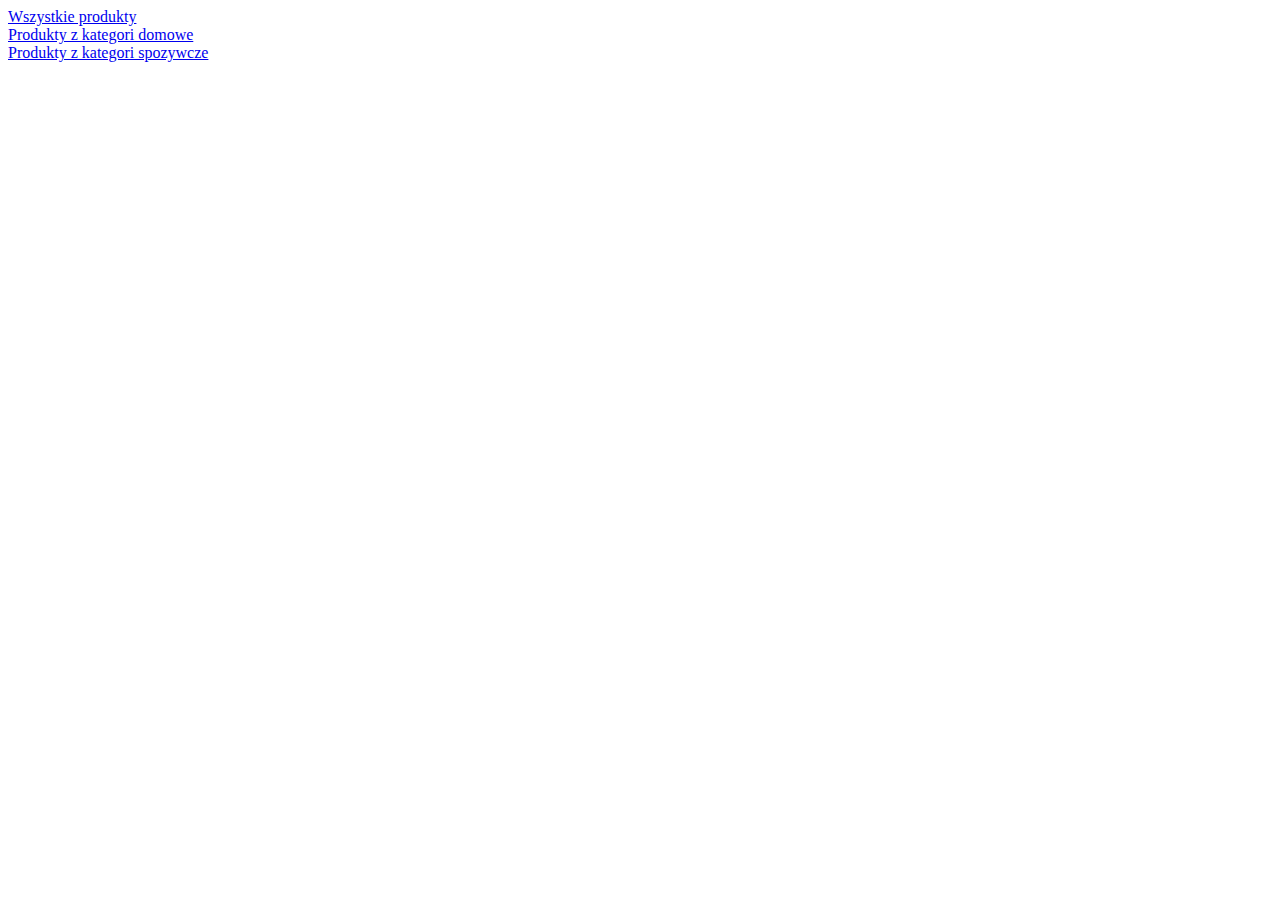
==== src/main/resources/static/index.html @ 96fac9e6 "First commit" ====
<!DOCTYPE html>
<html lang="en">
<head>
    <meta charset="UTF-8">
    <link rel="stylesheet" type="text/css" href="/style.css"/>
    <title>Produkty</title>
</head>
<body>
<div class="links">
<a href="lista">Wszystkie produkty</a> <br/>
<a href="lista?category=domowe">Produkty z kategori domowe</a> <br/>
<a href="lista?category=spozywcze">Produkty z kategori spozywcze</a><br/>
</div>
</body>
</html>
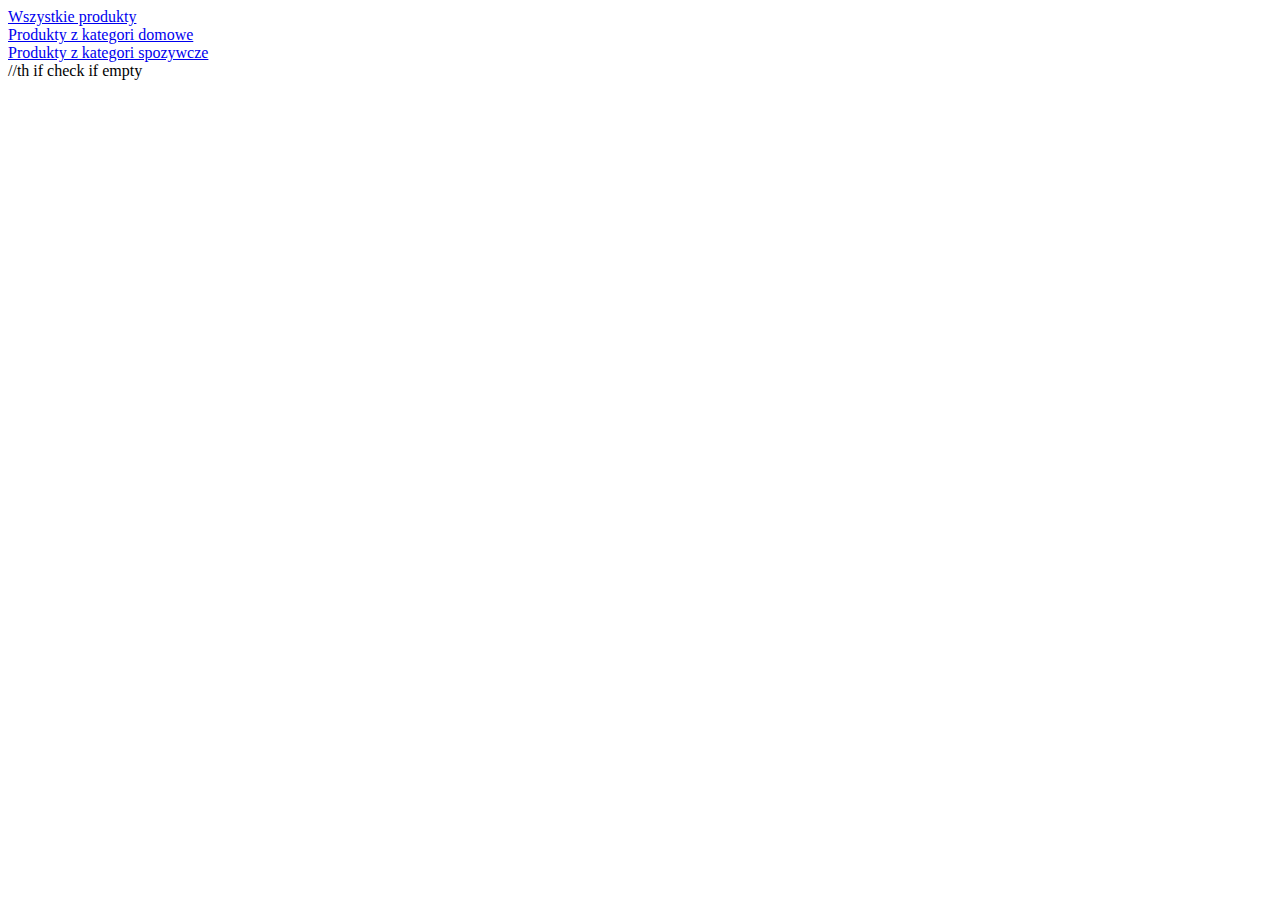
==== commit 430d830b: "Calculating total price for all products" ====
--- a/src/main/resources/static/index.html
+++ b/src/main/resources/static/index.html
@@ -7,9 +7,10 @@
 </head>
 <body>
 <div class="links">
-<a href="lista">Wszystkie produkty</a> <br/>
-<a href="lista?category=domowe">Produkty z kategori domowe</a> <br/>
-<a href="lista?category=spozywcze">Produkty z kategori spozywcze</a><br/>
+<a href="list">Wszystkie produkty</a> <br/>
+<a href="list?category=domowe">Produkty z kategori domowe</a> <br/>
+<a href="list?category=spozywcze">Produkty z kategori spozywcze</a><br/>
+    //th if check if empty
 </div>
 </body>
 </html>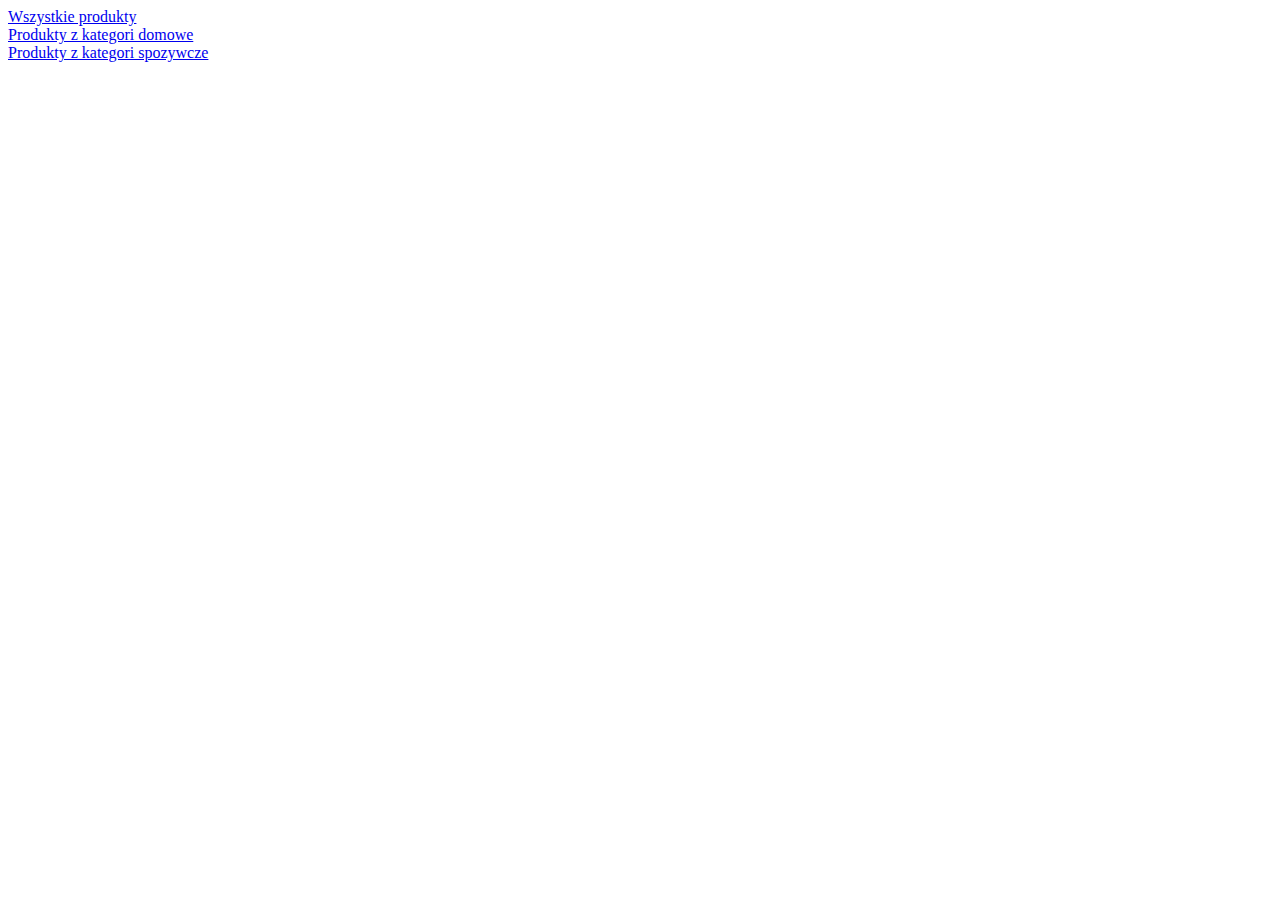
==== commit 1225e8da: "Calculating price for all products from selected category" ====
--- a/src/main/resources/static/index.html
+++ b/src/main/resources/static/index.html
@@ -10,7 +10,6 @@
 <a href="list">Wszystkie produkty</a> <br/>
 <a href="list?category=domowe">Produkty z kategori domowe</a> <br/>
 <a href="list?category=spozywcze">Produkty z kategori spozywcze</a><br/>
-    //th if check if empty
 </div>
 </body>
 </html>